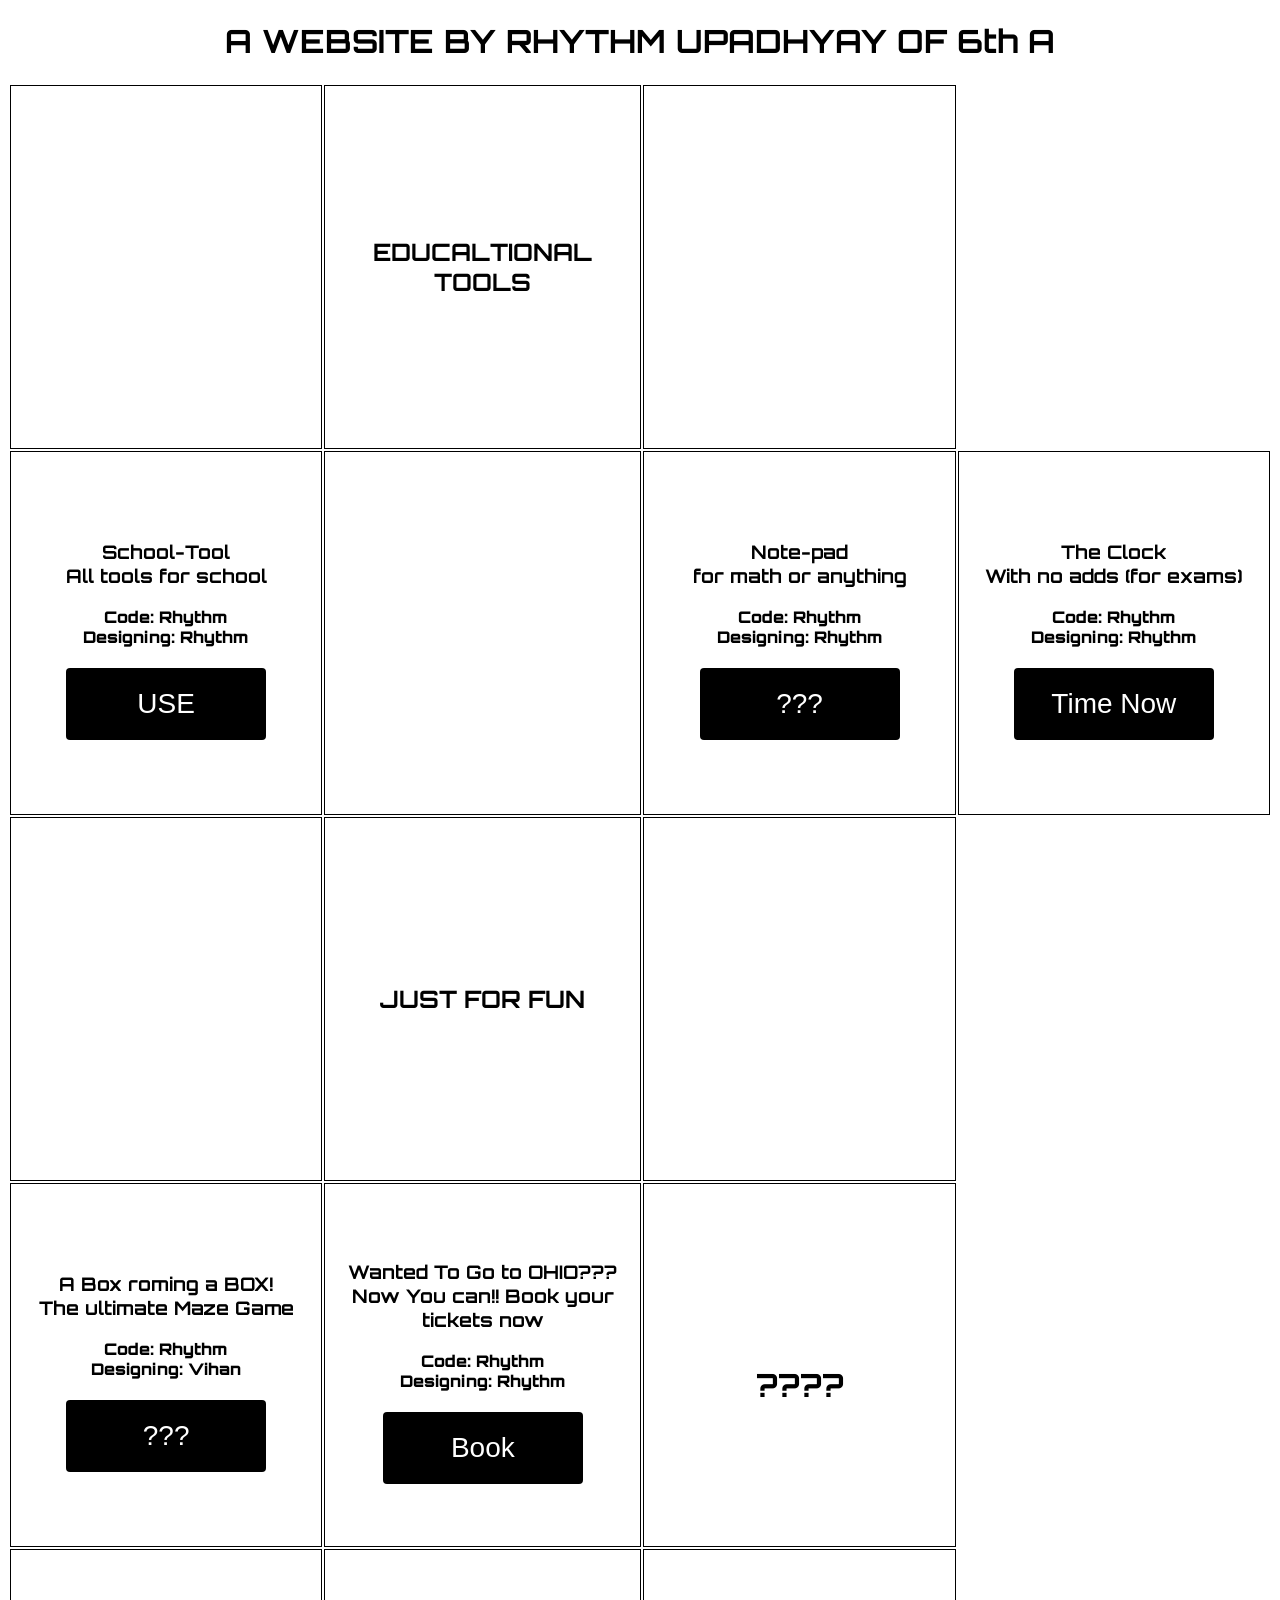
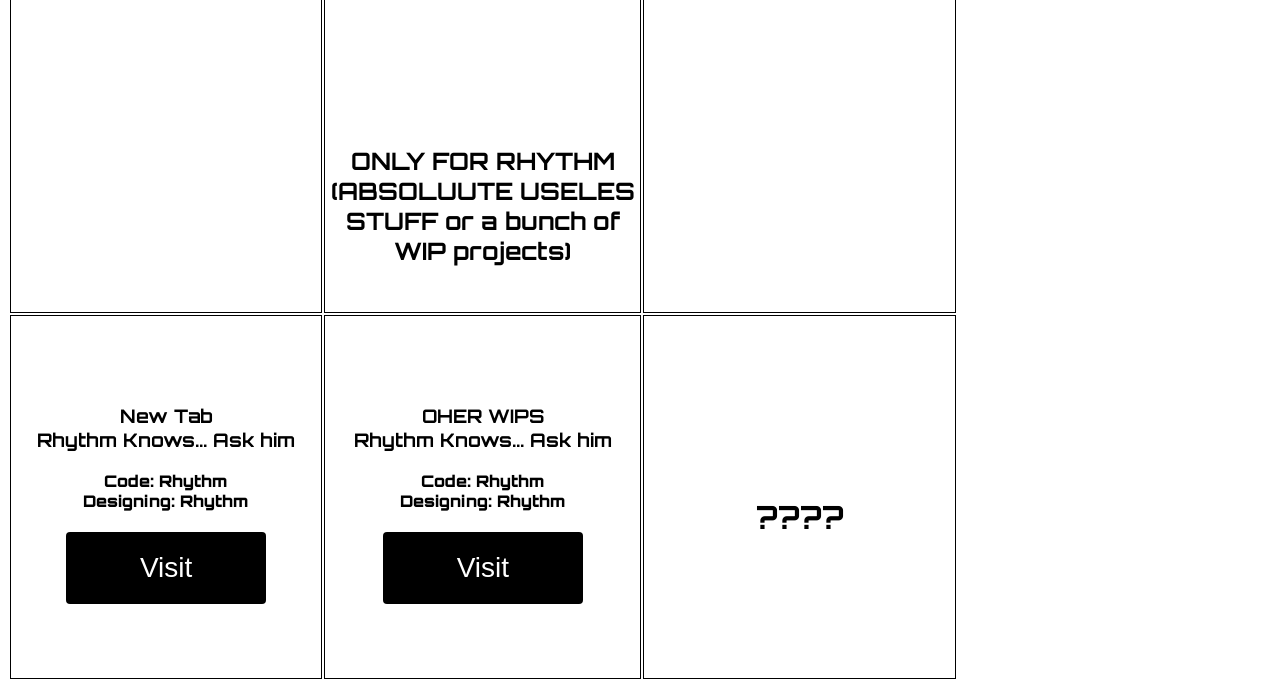
==== SiteMap/index.html @ d5206d3c "1st comit" ====
<!DOCTYPE html>
<html lang="en">
<head>
    <meta charset="UTF-8">
    <meta name="viewport" content="width=device-width, initial-scale=1.0">
    <title>Rhythm's Home Page</title>
    <link rel="icon" type="image/x-icon" href="./LOGO.jpeg?">
    <link rel="stylesheet" href="./style.css">
    <script src="./script.js"></script>
</head>
<body>
<h1>A WEBSITE BY RHYTHM UPADHYAY OF 6th A</h1>
    <table>
        <tr><td></td><td><h2>EDUCALTIONAL TOOLS</h2></td><td></td></tr>
        <tr>
            <td>
                <h3>School-Tool<br>All tools for school</h1>
                <p>Code: Rhythm <br> Designing: Rhythm</p>
                <button class="button" onclick="link(1)"><span>USE</span></button>
            </td>
            <td>
            </td>
            <td>
                <h3>Note-pad<br>for math or anything</h1>
                <p>Code: Rhythm <br> Designing: Rhythm</p>
                <button class="button" onclick="link(2)"><span>???</span></button>
            </td>
            <td>
                <h3>The Clock<br>With no adds (for exams)</h1>
                <p>Code: Rhythm <br> Designing: Rhythm</p>
                <button class="button" onclick="link(3)"><span>Time Now</span></button>
            </td>
        </tr>
        <tr><td></td><td><h2>JUST FOR FUN</h2></td><td></td></tr>
        <tr>
            <td>
                <h3>A Box roming a BOX!<br>The ultimate Maze Game</h1>
                <p>Code: Rhythm <br> Designing: Vihan</p>
                <button class="button" onclick="link(4)"><span>???</span></button>
            </td>
            <td>
                <h3>Wanted To Go to OHIO??? <br>Now You can!! Book your tickets now</h1>
                <p>Code: Rhythm <br> Designing: Rhythm</p>
                <button class="button" onclick="link(5)"><span>Book</span></button>
            </td>
            <td>
                <br><br><h1>????</h1>
            </td>
        </tr>
        <tr><td></td><td><h2><br><br><br><br><br>ONLY FOR RHYTHM (ABSOLUUTE USELES STUFF or a bunch of WIP projects)</h2></td><td></td></tr>
        <tr>
            <td>
                <h3>New Tab<br>Rhythm Knows... Ask him</h1>
                <p>Code: Rhythm <br> Designing: Rhythm</p>
                <button class="button" onclick="link(7)"><span>Visit</span></button>
            </td>
            <td>
                <h3>OHER WIPS<br>Rhythm Knows... Ask him</h1>
                <p>Code: Rhythm <br> Designing: Rhythm</p>
                <button class="button" onclick="link(8)"><span>Visit</span></button>
            </td>
            <td>
                <br><br><h1>????</h1>
            </td>
        </tr>
    </table>
</body>
</html>
---- SiteMap/style.css ----
@import url('https://fonts.googleapis.com/css2?family=Orbitron:wght@400..900&display=swap');

        body {
            font-family: "Orbitron", sans-serif;
            font-optical-sizing: auto;
            font-weight: 900;
            font-style: normal;
        }

        td {
            border: 1px solid black;
            width: 33vw;
            height: 40vh;
            text-align: center;
        }

        .button {
            display: inline-block;
            border-radius: 4px;
            background-color: #000000;
            border: none;
            color: #FFFFFF;
            text-align: center;
            font-size: 28px;
            padding: 20px;
            width: 200px;
            transition: all 0.5s;
            cursor: pointer;
            margin: 5px;
        }

        .dis {
            opacity: 0.6;
            cursor: not-allowed;
            margin: 5px;
            display: inline-block;
            border-radius: 4px;
            background-color: #000000;
            border: none;
            color: #FFFFFF;
            text-align: center;
            font-size: 28px;
            padding: 20px;
            width: 200px;
            transition: all 0.5s;
        }

        .button:hover {
            background-color: #000000;
            color: white;
        }

        .button:active {
            background-color: #3e8e41;
            box-shadow: 0 5px #666;
            transform: translateY(4px);
        }

        .button span {
            cursor: pointer;
            display: inline-block;
            position: relative;
            transition: 0.5s;
        }

        .button span:after {
            content: '\00bb';
            position: absolute;
            opacity: 0;
            top: 0;
            right: -20px;
            transition: 0.5s;
        }

        .button:hover span {
            padding-right: 25px;
        }

        .button:hover span:after {
            opacity: 1;
            right: 0;
        }

        h1 {
            text-align: center;
        }
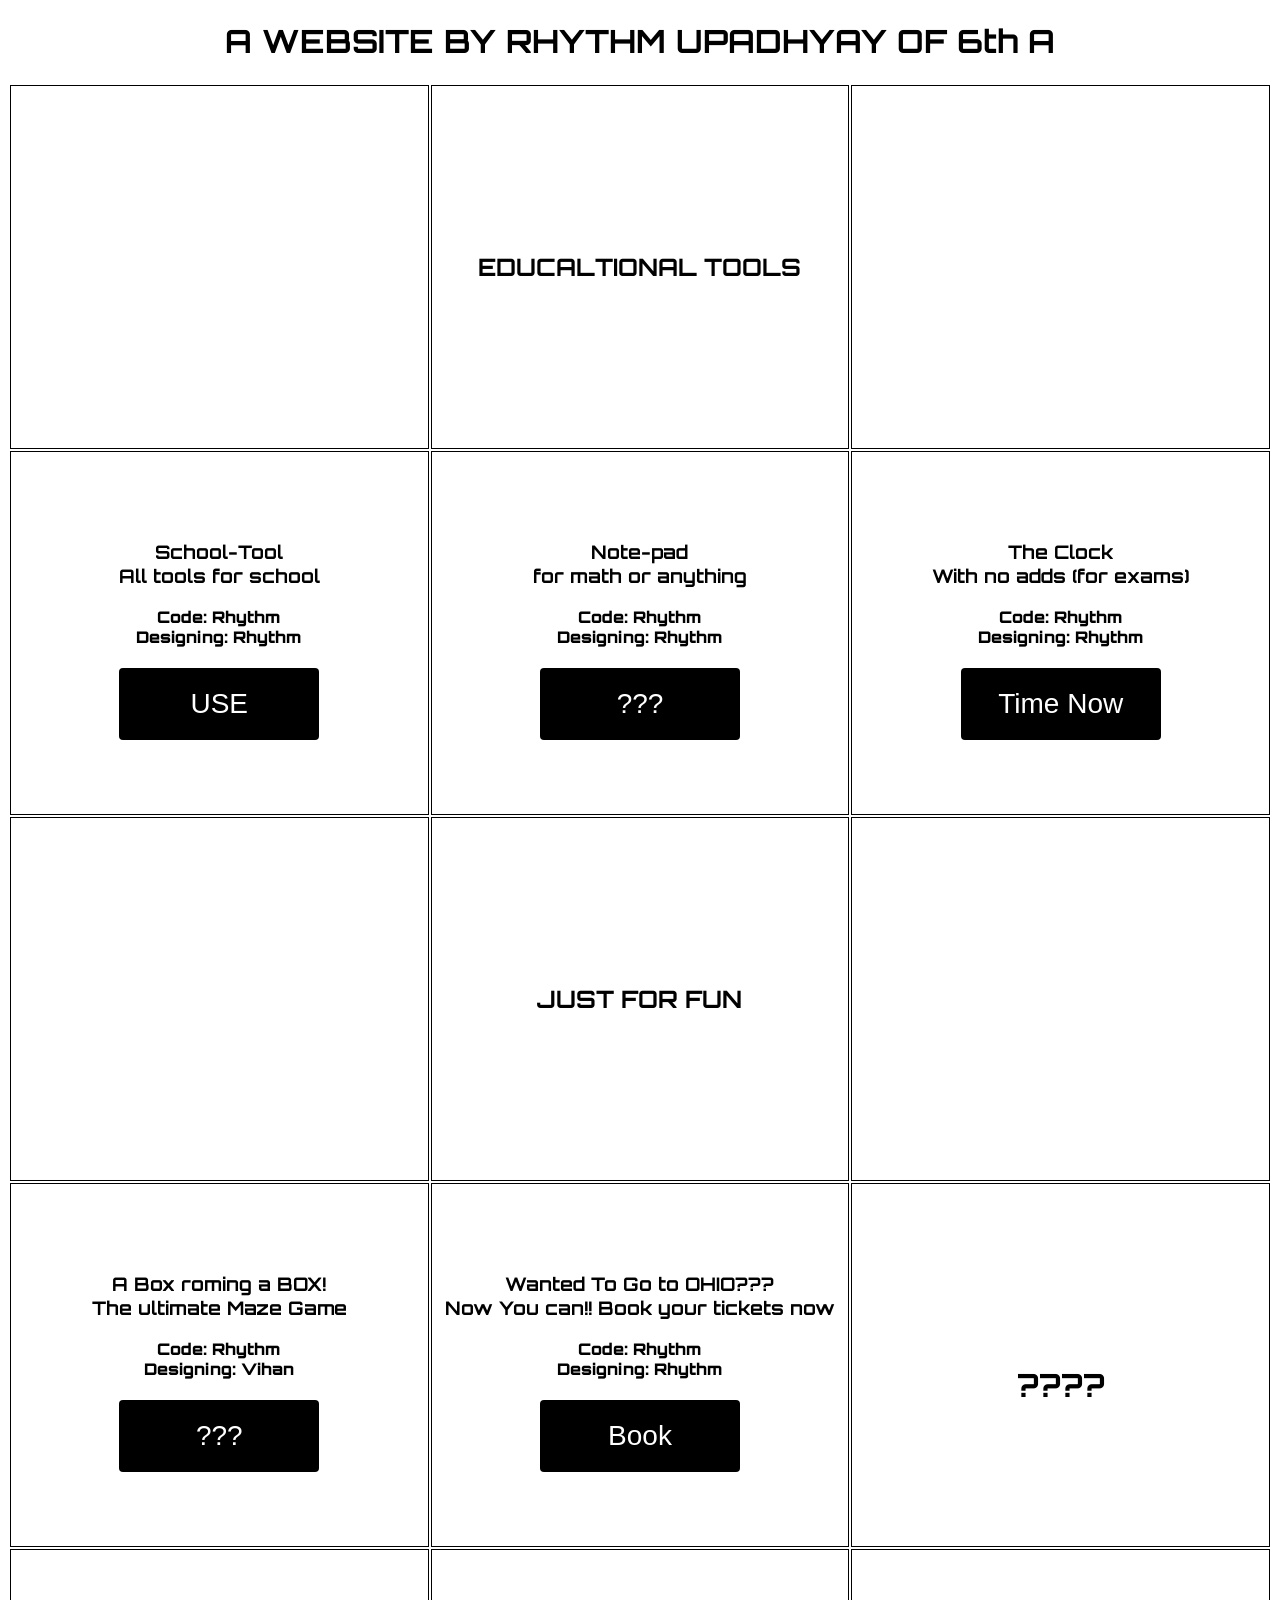
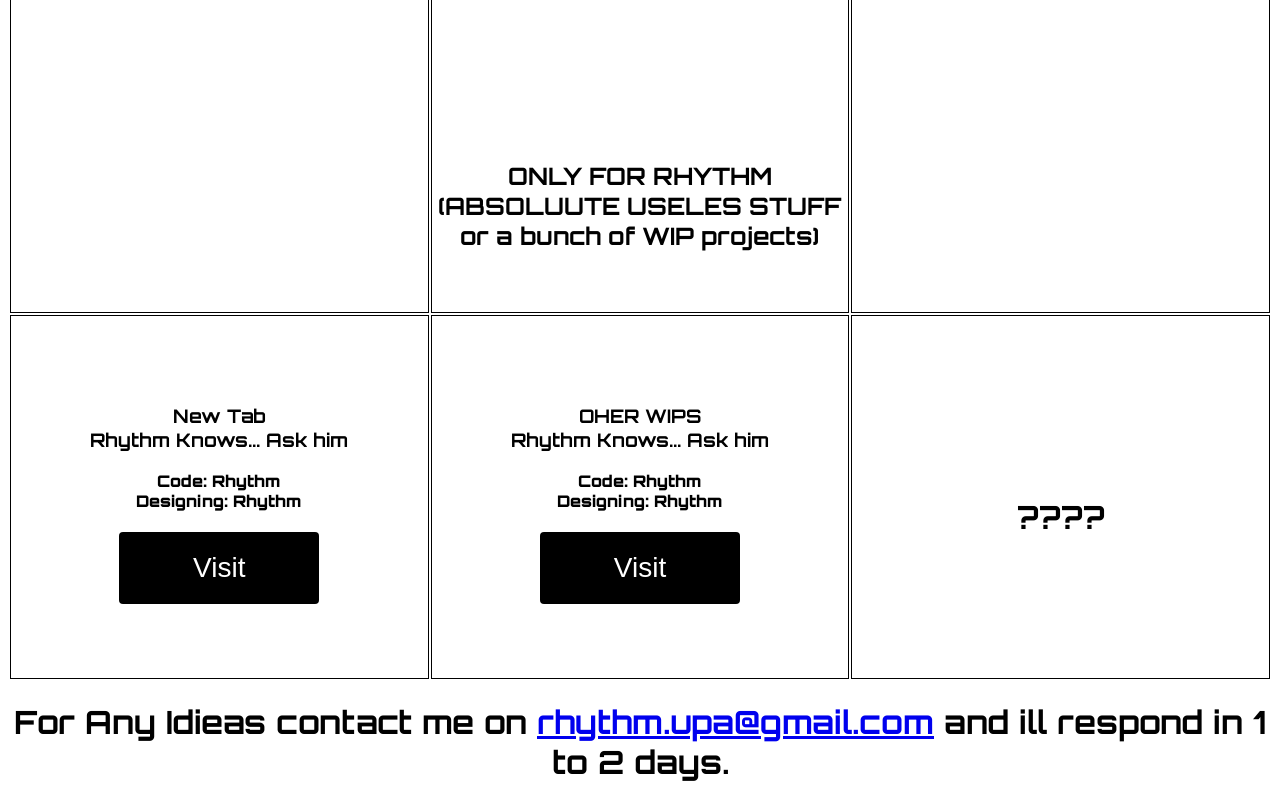
==== commit 576cacb6: "[BOT] Updation TO my Webste" ====
--- a/SiteMap/index.html
+++ b/SiteMap/index.html
@@ -17,8 +17,6 @@
                 <h3>School-Tool<br>All tools for school</h1>
                 <p>Code: Rhythm <br> Designing: Rhythm</p>
                 <button class="button" onclick="link(1)"><span>USE</span></button>
-            </td>
-            <td>
             </td>
             <td>
                 <h3>Note-pad<br>for math or anything</h1>
@@ -62,7 +60,8 @@
             <td>
                 <br><br><h1>????</h1>
             </td>
-        </tr>
+        </tr> 
     </table>
+    <h1>For Any Idieas contact me on <a href="mailto:rhythm.upa@gmail.com">rhythm.upa@gmail.com</a> and ill respond in 1 to 2 days.</h1>
 </body>
 </html>
